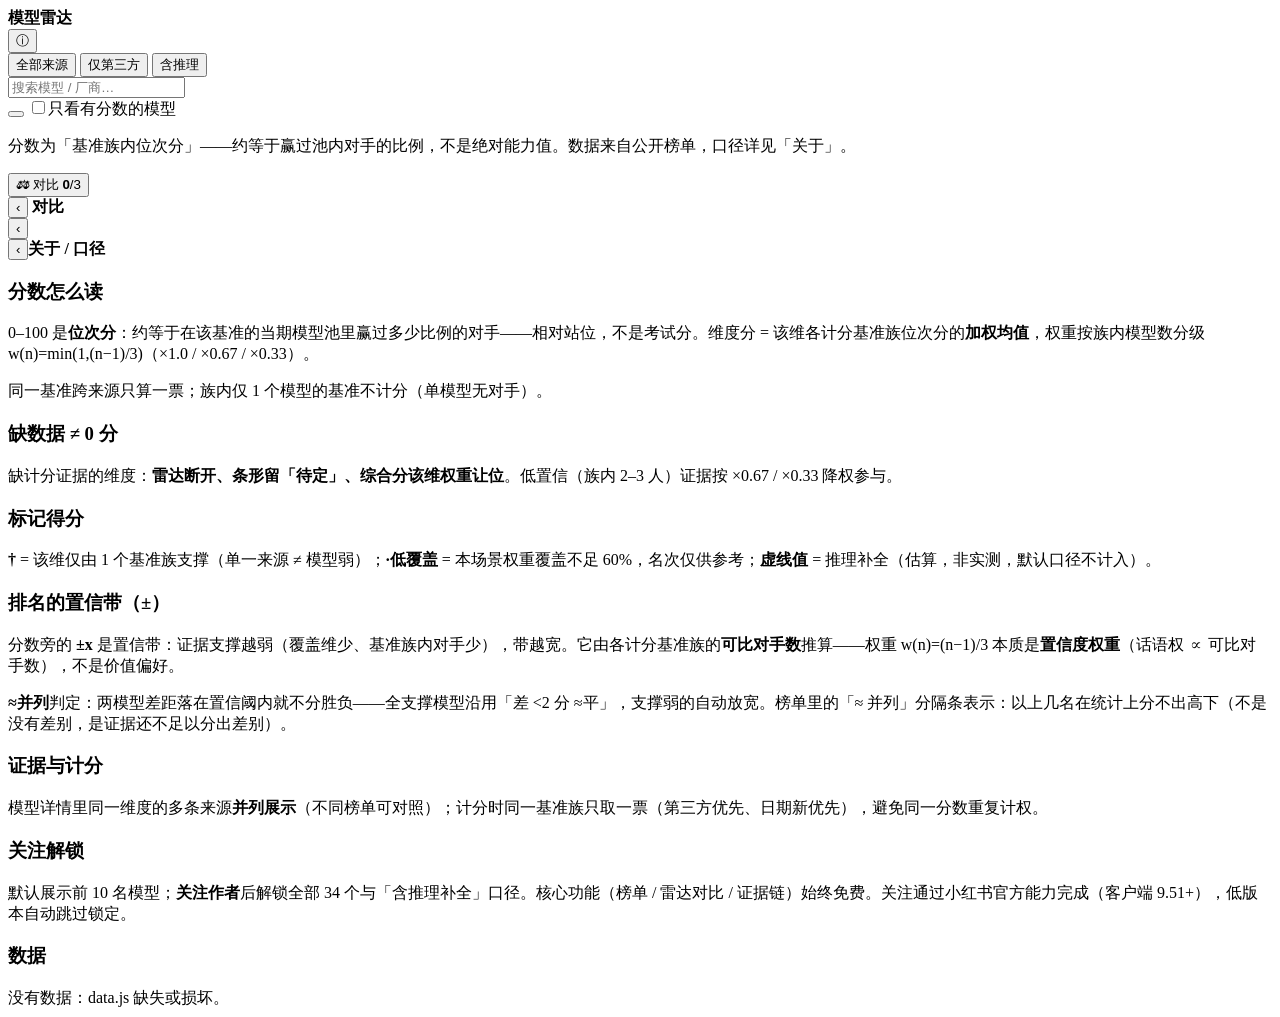
==== xhs_template/index.html @ 198b3a02 "feat(xhs): 置信带评分 + 分享卡/存相册/状态记忆 + 修复三个 v2 遗留 bug 评分排榜（借鉴 Arena CI 判定 / HELM 置信度权重）: - 综合分带 ±置信带: σ_d" ====
<!DOCTYPE html>
<html lang="zh-CN">
<head>
<meta charset="UTF-8">
<meta name="viewport" content="width=device-width, initial-scale=1.0, viewport-fit=cover">
<title>模型雷达 · 按场景选模型</title>
<style>
{{APP_CSS}}
</style>
</head>
<body>

<header class="hd">
  <div class="hd-r1">
    <div class="brand"><b>模型雷达</b><span id="hd-sub"></span></div>
    <button class="hicon" id="about-open" aria-label="关于与口径">ⓘ</button>
  </div>
  <div class="scope" id="scope">
    <button data-s="all" class="on">全部来源</button>
    <button data-s="tp">仅第三方</button>
    <button data-s="inf">含推理<span class="lk" id="inf-lk"></span></button>
  </div>
</header>

<div class="chips" id="chips"></div>

<main id="home">
  <div id="hero"></div>
  <div class="fcta" id="fcta" hidden>
    <div class="fcta-t"><b>关注作者，解锁全部模型</b><span>默认展示前 10 名 · 全部 34 个需关注</span></div>
    <button id="fcta-go">关注解锁</button>
    <button class="fcta-x" id="fcta-x">✕</button>
  </div>
  <div class="search"><input id="q" placeholder="搜索模型 / 厂商…" autocomplete="off"><button id="q-clear" hidden>✕</button></div>
  <div id="cards"></div>
  <button class="more" id="more"></button>
  <label class="hidep"><input type="checkbox" id="hide-pending">只看有分数的模型</label>
  <p class="foot">分数为「基准族内位次分」——约等于赢过池内对手的比例，不是绝对能力值。数据来自公开榜单，口径详见「关于」。</p>
</main>

<button id="fab"><i>⚖</i> 对比 <b id="fab-n">0</b><span class="fab-s">/3</span></button>

<!-- ── 对比层 ── -->
<section class="pg" id="pg-cmp">
  <div class="pghd">
    <button class="back" id="cmp-back">‹</button>
    <b>对比</b><span class="pgsub" id="cmp-sub"></span>
  </div>
  <div class="pgbd" id="cmp-body"></div>
</section>

<!-- ── 模型详情层 ── -->
<section class="pg" id="pg-det">
  <div class="pghd">
    <button class="back" id="det-back">‹</button>
    <b id="det-name"></b><span class="pgsub" id="det-sub"></span>
  </div>
  <div class="pgbd" id="det-body"></div>
</section>

<!-- ── 关于层 ── -->
<section class="pg" id="pg-about">
  <div class="pghd"><button class="back" id="about-back">‹</button><b>关于 / 口径</b></div>
  <div class="pgbd">
    <div class="asec"><h3>分数怎么读</h3>
      <p>0–100 是<b>位次分</b>：约等于在该基准的当期模型池里赢过多少比例的对手——相对站位，不是考试分。维度分 = 该维各计分基准族位次分的<b>加权均值</b>，权重按族内模型数分级 w(n)=min(1,(n−1)/3)（×1.0 / ×0.67 / ×0.33）。</p>
      <p>同一基准跨来源只算一票；族内仅 1 个模型的基准不计分（单模型无对手）。</p></div>
    <div class="asec"><h3>缺数据 ≠ 0 分</h3>
      <p>缺计分证据的维度：<b>雷达断开、条形留「待定」、综合分该维权重让位</b>。低置信（族内 2–3 人）证据按 ×0.67 / ×0.33 降权参与。</p></div>
    <div class="asec"><h3>标记得分</h3>
      <p><b>†</b> = 该维仅由 1 个基准族支撑（单一来源 ≠ 模型弱）；<b>·低覆盖</b> = 本场景权重覆盖不足 60%，名次仅供参考；<b>虚线值</b> = 推理补全（估算，非实测，默认口径不计入）。</p></div>
    <div class="asec"><h3>排名的置信带（±）</h3>
      <p>分数旁的 <b>±x</b> 是置信带：证据支撑越弱（覆盖维少、基准族内对手少），带越宽。它由各计分基准族的<b>可比对手数</b>推算——权重 w(n)=(n−1)/3 本质是<b>置信度权重</b>（话语权 ∝ 可比对手数），不是价值偏好。</p>
      <p><b>≈并列</b>判定：两模型差距落在置信阈内就不分胜负——全支撑模型沿用「差 &lt;2 分 ≈平」，支撑弱的自动放宽。榜单里的「≈ 并列」分隔条表示：以上几名在统计上分不出高下（不是没有差别，是证据还不足以分出差别）。</p></div>
    <div class="asec"><h3>证据与计分</h3>
      <p>模型详情里同一维度的多条来源<b>并列展示</b>（不同榜单可对照）；计分时同一基准族只取一票（第三方优先、日期新优先），避免同一分数重复计权。</p></div>
    <div class="asec"><h3>关注解锁</h3>
      <p>默认展示前 10 名模型；<b>关注作者</b>后解锁全部 34 个与「含推理补全」口径。核心功能（榜单 / 雷达对比 / 证据链）始终免费。关注通过小红书官方能力完成（客户端 9.51+），低版本自动跳过锁定。</p></div>
    <div class="asec"><h3>数据</h3><div id="about-data-body"></div></div>
  </div>
</section>

<div id="toast"></div>
<div id="err"></div>

<script src="./data.js"></script>
<script src="./app.js"></script>
</body>
</html>
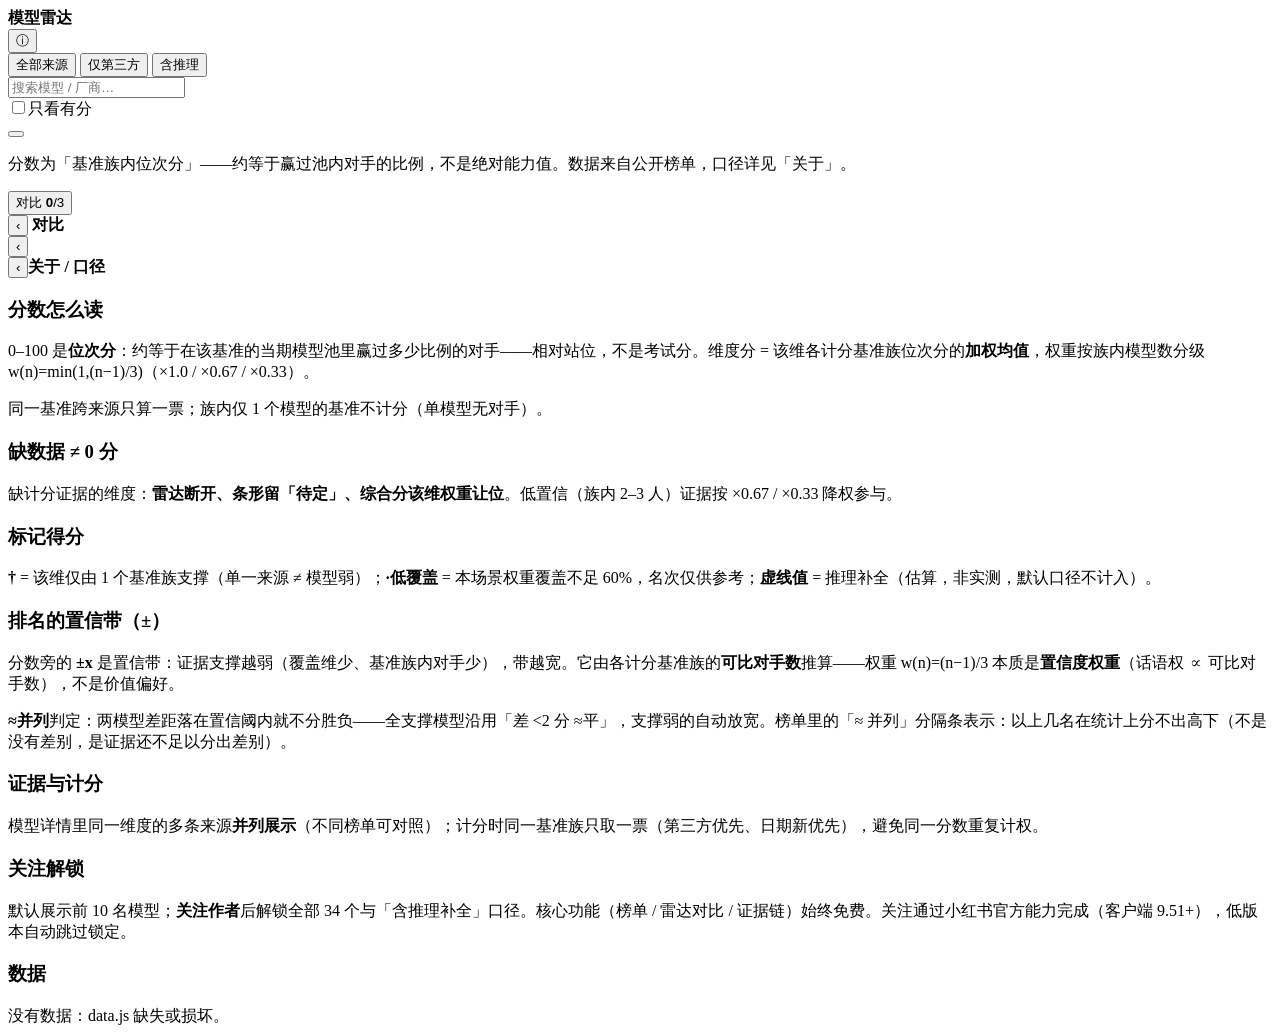
==== commit 4e0a181e: "rebuild!(xhs): 主屏彻底重建（design-taste-frontend app-screen run）——首屏=答案：场景提问+结论行+名次账本（无卡片 ledger 行：名次/身份/" ====
--- a/xhs_template/index.html
+++ b/xhs_template/index.html
@@ -22,23 +22,30 @@
   </div>
 </header>
 
-<div class="chips" id="chips"></div>
+<nav class="scenes" id="chips"></nav>
 
 <main id="home">
-  <div id="hero"></div>
+  <header class="q" id="qhead"></header>
   <div class="fcta" id="fcta" hidden>
-    <div class="fcta-t"><b>关注作者，解锁全部模型</b><span>默认展示前 10 名 · 全部 34 个需关注</span></div>
+    <img class="fcta-av" src="author.png" alt="">
+    <div class="fcta-t">
+      <b>关注作者 · 解锁完整榜单</b>
+      <span id="fcta-sub">全部 33 个模型 · 前 10 名永久免费</span>
+      <span class="fcta-hint">两步完成：点「关注解锁」→ 小红书弹窗中再点「关注」</span>
+    </div>
     <button id="fcta-go">关注解锁</button>
-    <button class="fcta-x" id="fcta-x">✕</button>
+    <button class="fcta-x" id="fcta-x" aria-label="关闭">×</button>
   </div>
-  <div class="search"><input id="q" placeholder="搜索模型 / 厂商…" autocomplete="off"><button id="q-clear" hidden>✕</button></div>
-  <div id="cards"></div>
+  <div class="tools">
+    <div class="search"><input id="q" placeholder="搜索模型 / 厂商…" autocomplete="off"><button id="q-clear" hidden>×</button></div>
+    <label class="hidep"><input type="checkbox" id="hide-pending">只看有分</label>
+  </div>
+  <section class="ledger" id="cards"></section>
   <button class="more" id="more"></button>
-  <label class="hidep"><input type="checkbox" id="hide-pending">只看有分数的模型</label>
   <p class="foot">分数为「基准族内位次分」——约等于赢过池内对手的比例，不是绝对能力值。数据来自公开榜单，口径详见「关于」。</p>
 </main>
 
-<button id="fab"><i>⚖</i> 对比 <b id="fab-n">0</b><span class="fab-s">/3</span></button>
+<button id="fab"><i></i> 对比 <b id="fab-n">0</b><span class="fab-s">/3</span></button>
 
 <!-- ── 对比层 ── -->
 <section class="pg" id="pg-cmp">
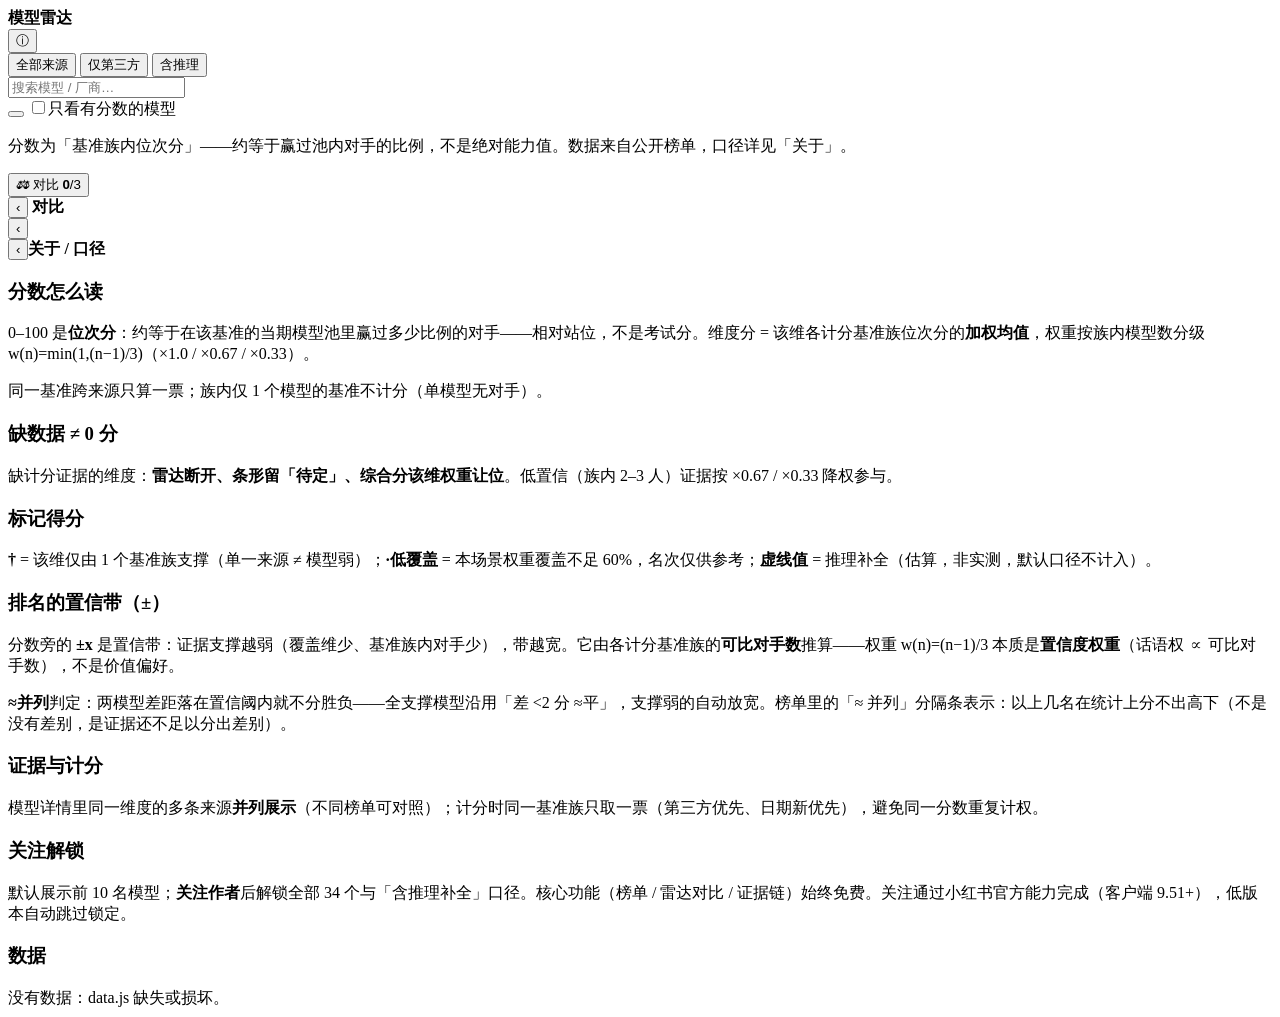
==== commit 16794a1d: "revert(xhs): 回滚主屏重建——恢复至 5f49c1b（旧白卡主屏 + fcta 重设计 + v9 分享图集 + 全部门控修复）；用户裁决重建方向不对，数据账本与功能修复保留" ====
--- a/xhs_template/index.html
+++ b/xhs_template/index.html
@@ -22,10 +22,10 @@
   </div>
 </header>
 
-<nav class="scenes" id="chips"></nav>
+<div class="chips" id="chips"></div>
 
 <main id="home">
-  <header class="q" id="qhead"></header>
+  <div id="hero"></div>
   <div class="fcta" id="fcta" hidden>
     <img class="fcta-av" src="author.png" alt="">
     <div class="fcta-t">
@@ -34,18 +34,16 @@
       <span class="fcta-hint">两步完成：点「关注解锁」→ 小红书弹窗中再点「关注」</span>
     </div>
     <button id="fcta-go">关注解锁</button>
-    <button class="fcta-x" id="fcta-x" aria-label="关闭">×</button>
+    <button class="fcta-x" id="fcta-x" aria-label="关闭">✕</button>
   </div>
-  <div class="tools">
-    <div class="search"><input id="q" placeholder="搜索模型 / 厂商…" autocomplete="off"><button id="q-clear" hidden>×</button></div>
-    <label class="hidep"><input type="checkbox" id="hide-pending">只看有分</label>
-  </div>
-  <section class="ledger" id="cards"></section>
+  <div class="search"><input id="q" placeholder="搜索模型 / 厂商…" autocomplete="off"><button id="q-clear" hidden>✕</button></div>
+  <div id="cards"></div>
   <button class="more" id="more"></button>
+  <label class="hidep"><input type="checkbox" id="hide-pending">只看有分数的模型</label>
   <p class="foot">分数为「基准族内位次分」——约等于赢过池内对手的比例，不是绝对能力值。数据来自公开榜单，口径详见「关于」。</p>
 </main>
 
-<button id="fab"><i></i> 对比 <b id="fab-n">0</b><span class="fab-s">/3</span></button>
+<button id="fab"><i>⚖</i> 对比 <b id="fab-n">0</b><span class="fab-s">/3</span></button>
 
 <!-- ── 对比层 ── -->
 <section class="pg" id="pg-cmp">
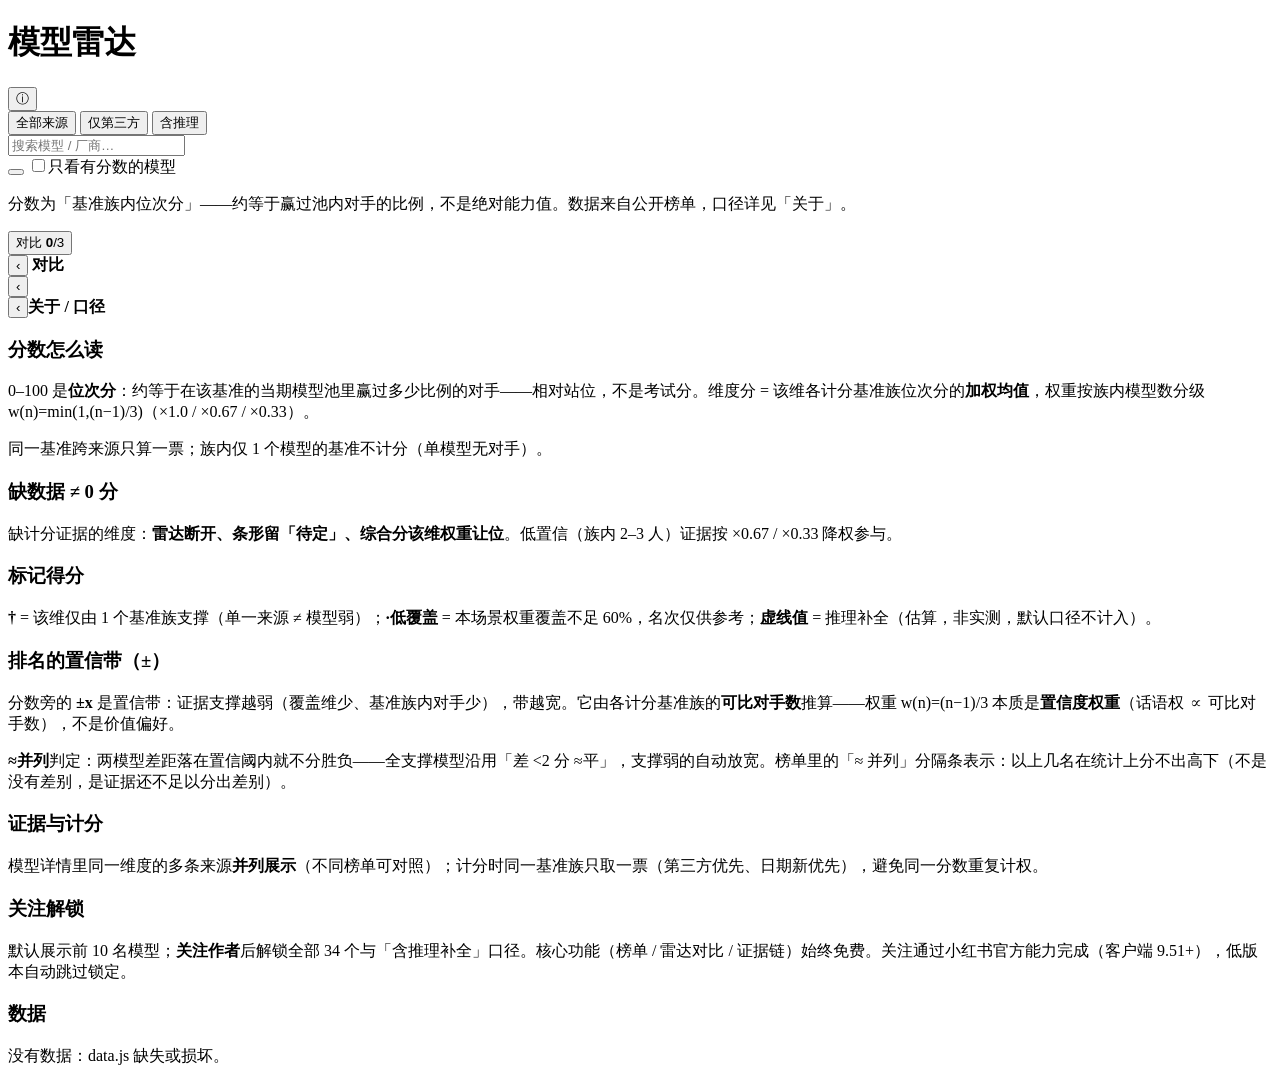
==== commit b110faf0: "polish(xhs): design-skill 优化环应用到回滚版——achromatic-ledger 令牌（仪表蓝灰 ground/无投影/8px 圆角/发丝线）、Geist woff2×4 " ====
--- a/xhs_template/index.html
+++ b/xhs_template/index.html
@@ -12,7 +12,7 @@
 
 <header class="hd">
   <div class="hd-r1">
-    <div class="brand"><b>模型雷达</b><span id="hd-sub"></span></div>
+    <h1 class="brand"><b>模型雷达</b><span id="hd-sub"></span></h1>
     <button class="hicon" id="about-open" aria-label="关于与口径">ⓘ</button>
   </div>
   <div class="scope" id="scope">
@@ -20,12 +20,6 @@
     <button data-s="tp">仅第三方</button>
     <button data-s="inf">含推理<span class="lk" id="inf-lk"></span></button>
   </div>
-</header>
-
-<div class="chips" id="chips"></div>
-
-<main id="home">
-  <div id="hero"></div>
   <div class="fcta" id="fcta" hidden>
     <img class="fcta-av" src="author.png" alt="">
     <div class="fcta-t">
@@ -34,16 +28,22 @@
       <span class="fcta-hint">两步完成：点「关注解锁」→ 小红书弹窗中再点「关注」</span>
     </div>
     <button id="fcta-go">关注解锁</button>
-    <button class="fcta-x" id="fcta-x" aria-label="关闭">✕</button>
+    <button class="fcta-x" id="fcta-x" aria-label="关闭">×</button>
   </div>
-  <div class="search"><input id="q" placeholder="搜索模型 / 厂商…" autocomplete="off"><button id="q-clear" hidden>✕</button></div>
+</header>
+
+<div class="chips" id="chips"></div>
+
+<main id="home">
+  <div id="hero" class="hero"></div>
+  <div class="search"><input id="q" placeholder="搜索模型 / 厂商…" autocomplete="off"><button id="q-clear" hidden>×</button></div>
   <div id="cards"></div>
   <button class="more" id="more"></button>
   <label class="hidep"><input type="checkbox" id="hide-pending">只看有分数的模型</label>
   <p class="foot">分数为「基准族内位次分」——约等于赢过池内对手的比例，不是绝对能力值。数据来自公开榜单，口径详见「关于」。</p>
 </main>
 
-<button id="fab"><i>⚖</i> 对比 <b id="fab-n">0</b><span class="fab-s">/3</span></button>
+<button id="fab"><i></i> 对比 <b id="fab-n">0</b><span class="fab-s">/3</span></button>
 
 <!-- ── 对比层 ── -->
 <section class="pg" id="pg-cmp">
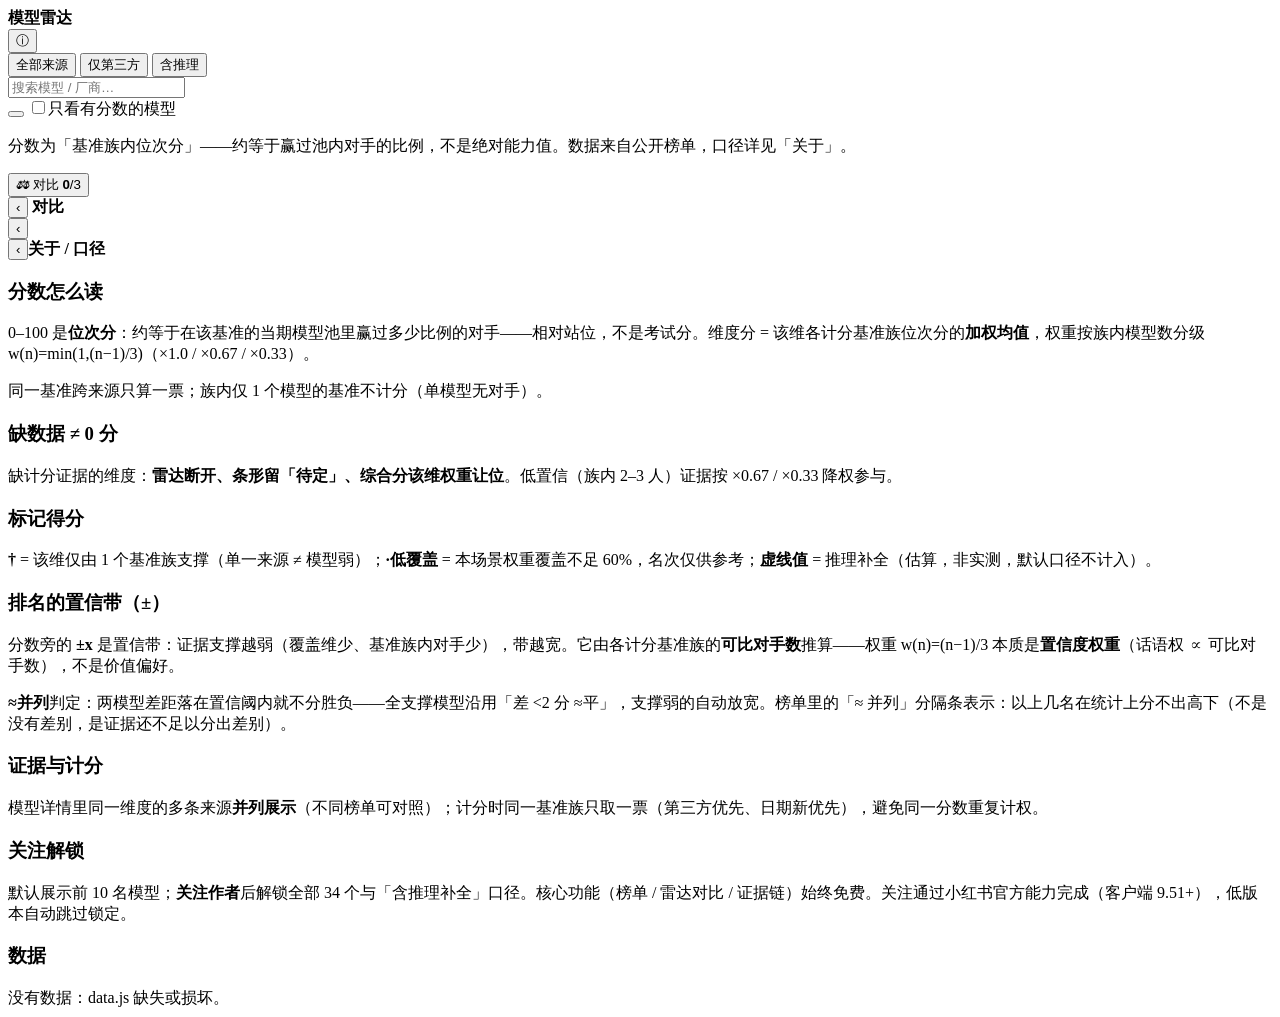
==== commit 31fdc371: "revert(xhs): 回退 design-skill 优化环（b110faf），恢复至 5f49c1b 纯净态——用户定调：skill 安装后的所有 UI 改动全部退掉，从 skill 安装前的版" ====
--- a/xhs_template/index.html
+++ b/xhs_template/index.html
@@ -12,7 +12,7 @@
 
 <header class="hd">
   <div class="hd-r1">
-    <h1 class="brand"><b>模型雷达</b><span id="hd-sub"></span></h1>
+    <div class="brand"><b>模型雷达</b><span id="hd-sub"></span></div>
     <button class="hicon" id="about-open" aria-label="关于与口径">ⓘ</button>
   </div>
   <div class="scope" id="scope">
@@ -20,6 +20,12 @@
     <button data-s="tp">仅第三方</button>
     <button data-s="inf">含推理<span class="lk" id="inf-lk"></span></button>
   </div>
+</header>
+
+<div class="chips" id="chips"></div>
+
+<main id="home">
+  <div id="hero"></div>
   <div class="fcta" id="fcta" hidden>
     <img class="fcta-av" src="author.png" alt="">
     <div class="fcta-t">
@@ -28,22 +34,16 @@
       <span class="fcta-hint">两步完成：点「关注解锁」→ 小红书弹窗中再点「关注」</span>
     </div>
     <button id="fcta-go">关注解锁</button>
-    <button class="fcta-x" id="fcta-x" aria-label="关闭">×</button>
+    <button class="fcta-x" id="fcta-x" aria-label="关闭">✕</button>
   </div>
-</header>
-
-<div class="chips" id="chips"></div>
-
-<main id="home">
-  <div id="hero" class="hero"></div>
-  <div class="search"><input id="q" placeholder="搜索模型 / 厂商…" autocomplete="off"><button id="q-clear" hidden>×</button></div>
+  <div class="search"><input id="q" placeholder="搜索模型 / 厂商…" autocomplete="off"><button id="q-clear" hidden>✕</button></div>
   <div id="cards"></div>
   <button class="more" id="more"></button>
   <label class="hidep"><input type="checkbox" id="hide-pending">只看有分数的模型</label>
   <p class="foot">分数为「基准族内位次分」——约等于赢过池内对手的比例，不是绝对能力值。数据来自公开榜单，口径详见「关于」。</p>
 </main>
 
-<button id="fab"><i></i> 对比 <b id="fab-n">0</b><span class="fab-s">/3</span></button>
+<button id="fab"><i>⚖</i> 对比 <b id="fab-n">0</b><span class="fab-s">/3</span></button>
 
 <!-- ── 对比层 ── -->
 <section class="pg" id="pg-cmp">
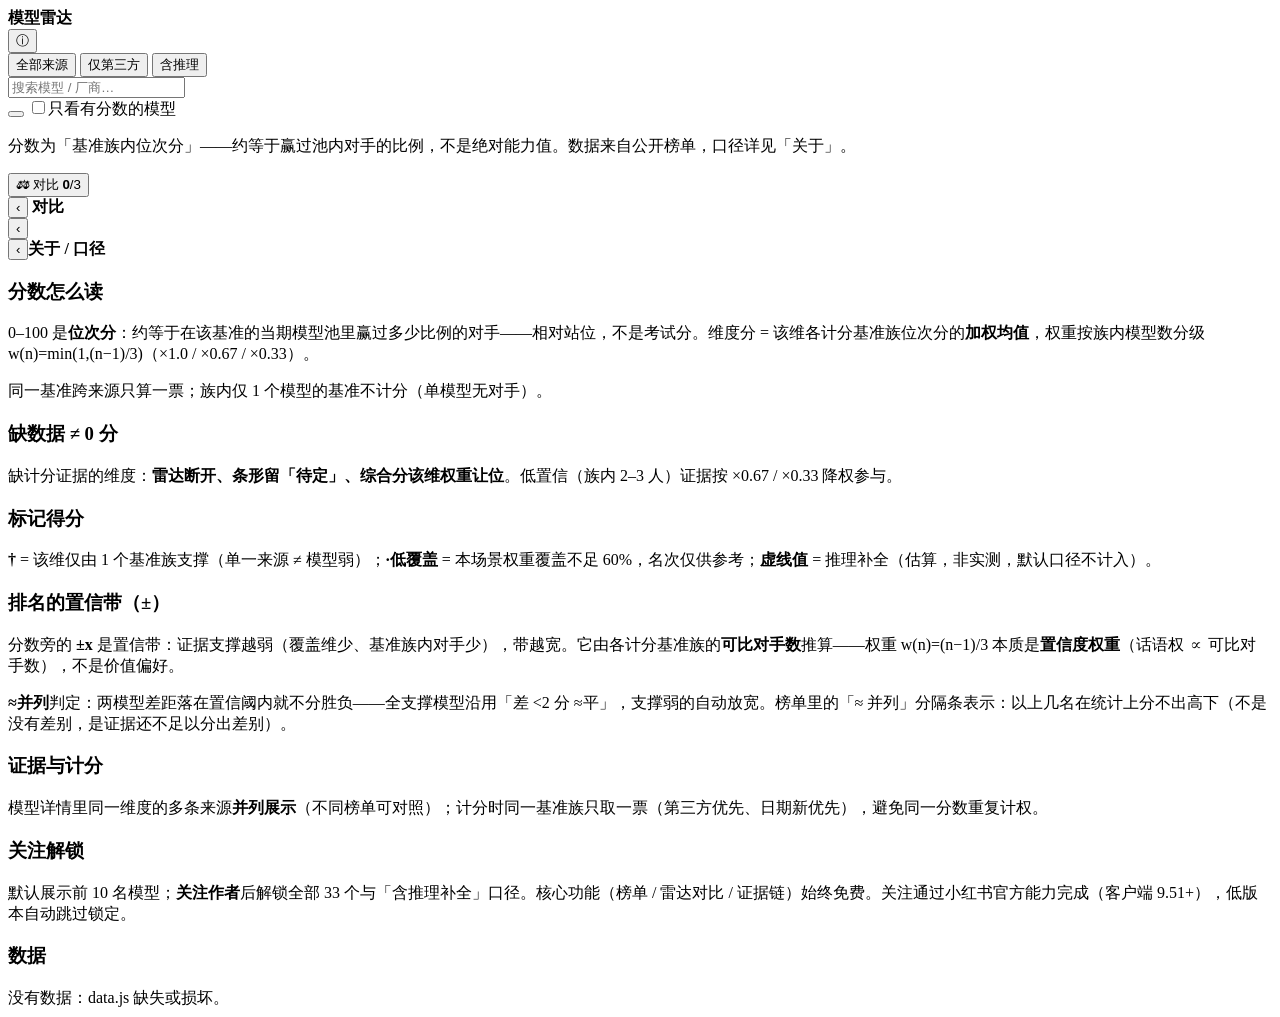
==== commit f50cdcd7: "copy(xhs): 关注引导文案换「蹲更新」主题——标题「关注追更」+副行「新模型发布，同步更新榜单」+按钮「蹲更新」；分享卡锁定态标签同步；about 页 34→33 陈旧数字修正" ====
--- a/xhs_template/index.html
+++ b/xhs_template/index.html
@@ -20,22 +20,22 @@
     <button data-s="tp">仅第三方</button>
     <button data-s="inf">含推理<span class="lk" id="inf-lk"></span></button>
   </div>
+  <div class="fcta" id="fcta" hidden>
+    <img class="fcta-av" src="author.png" alt="">
+    <div class="fcta-t">
+      <b>关注追更</b>
+      <span id="fcta-sub">新模型发布，同步更新榜单</span>
+      <span class="fcta-hint">两步完成：点「蹲更新」→ 小红书弹窗中再点「关注」</span>
+    </div>
+    <button id="fcta-go">蹲更新</button>
+    <button class="fcta-x" id="fcta-x" aria-label="关闭">✕</button>
+  </div>
 </header>
 
 <div class="chips" id="chips"></div>
 
 <main id="home">
-  <div id="hero"></div>
-  <div class="fcta" id="fcta" hidden>
-    <img class="fcta-av" src="author.png" alt="">
-    <div class="fcta-t">
-      <b>关注作者 · 解锁完整榜单</b>
-      <span id="fcta-sub">全部 33 个模型 · 前 10 名永久免费</span>
-      <span class="fcta-hint">两步完成：点「关注解锁」→ 小红书弹窗中再点「关注」</span>
-    </div>
-    <button id="fcta-go">关注解锁</button>
-    <button class="fcta-x" id="fcta-x" aria-label="关闭">✕</button>
-  </div>
+  <div id="hero" class="hero"></div>
   <div class="search"><input id="q" placeholder="搜索模型 / 厂商…" autocomplete="off"><button id="q-clear" hidden>✕</button></div>
   <div id="cards"></div>
   <button class="more" id="more"></button>
@@ -80,7 +80,7 @@
     <div class="asec"><h3>证据与计分</h3>
       <p>模型详情里同一维度的多条来源<b>并列展示</b>（不同榜单可对照）；计分时同一基准族只取一票（第三方优先、日期新优先），避免同一分数重复计权。</p></div>
     <div class="asec"><h3>关注解锁</h3>
-      <p>默认展示前 10 名模型；<b>关注作者</b>后解锁全部 34 个与「含推理补全」口径。核心功能（榜单 / 雷达对比 / 证据链）始终免费。关注通过小红书官方能力完成（客户端 9.51+），低版本自动跳过锁定。</p></div>
+      <p>默认展示前 10 名模型；<b>关注作者</b>后解锁全部 33 个与「含推理补全」口径。核心功能（榜单 / 雷达对比 / 证据链）始终免费。关注通过小红书官方能力完成（客户端 9.51+），低版本自动跳过锁定。</p></div>
     <div class="asec"><h3>数据</h3><div id="about-data-body"></div></div>
   </div>
 </section>
